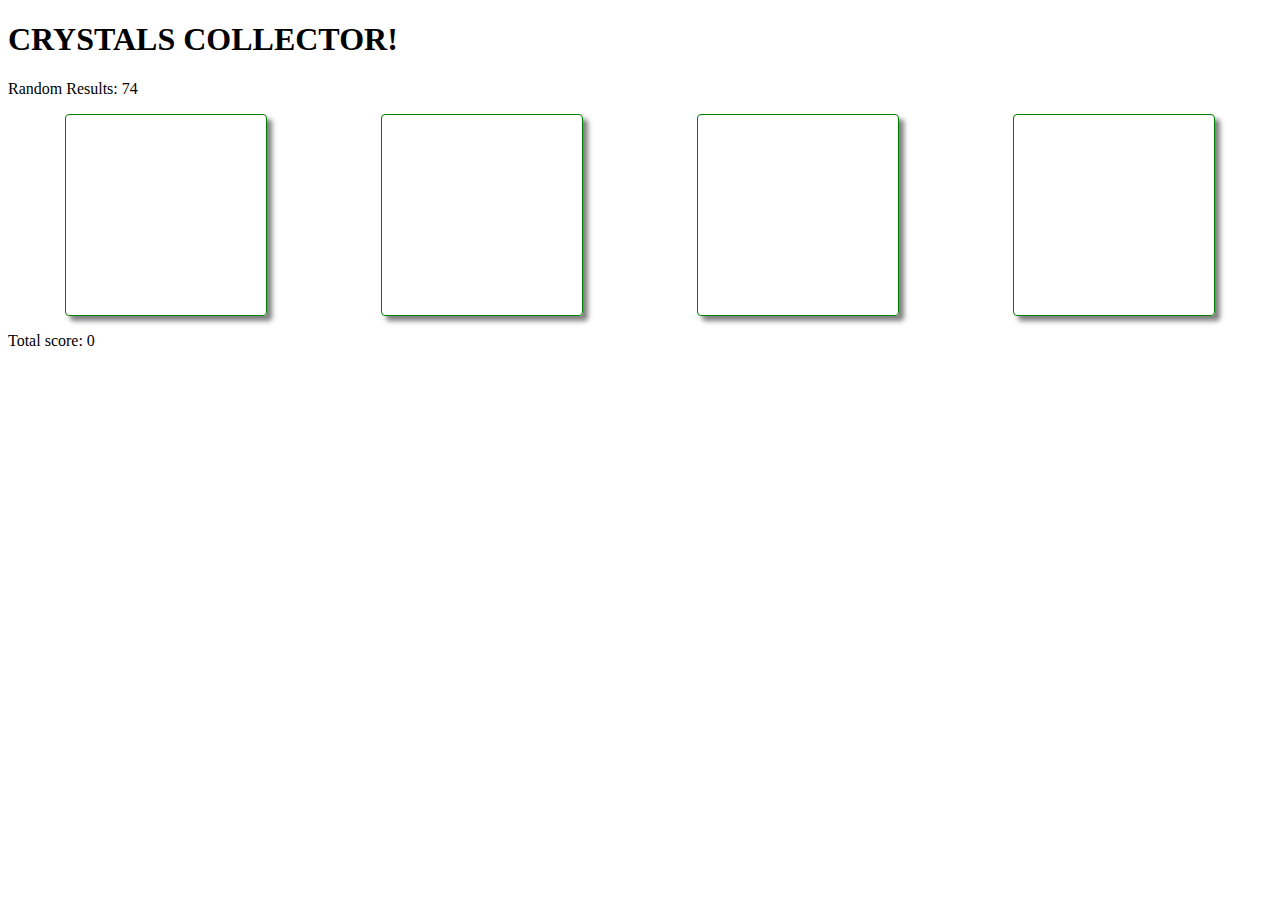
==== index.html @ 4e94ced0 "Complete Assignment" ====
<!DOCTYPE html>
<html lang="en">

<head>
    <meta charset="UTF-8">
    <title>Document</title>
    <script type="text/javascript" src="https://cdnjs.cloudflare.com/ajax/libs/jquery/3.3.1/jquery.min.js"></script>

    <link rel="stylesheet" type="text/css" href="assets/css/style.css">
</head>

<body>
    <h1>CRYSTALS COLLECTOR!</h1>
    
    <div class="container">
        <p id="result"></p>
        <div class="crystals">

        </div>

        <p id="previous"></p>
        <p id="win"></p>
        <p id="lost"></p>

    </div>

    <script type="text/javascript" src="assets/javascript/game.js"></script>
</body>

</html>
---- assets/css/style.css ----
.crystals{
    display: flex;
    justify-content: space-around;
    align-items: center;
}

.crystal{
    border: 1px solid green;
    height: 200px;
    width: 200px;
    border-radius: 4px;
    box-shadow: 5px 5px 5px rgba(0, 0, 0, 0.5);
    transition: box-shadow 1s;

}

.crystal:hover{
    box-shadow: 15px 15px 15px rgba(0, 0, 0, 0.5);
    cursor: pointer;
    transition: box-shadow 1s;
}

body{
    
    background-image: url("https://s17.postimg.org/cpg45pohr/retina_wood.png");
}
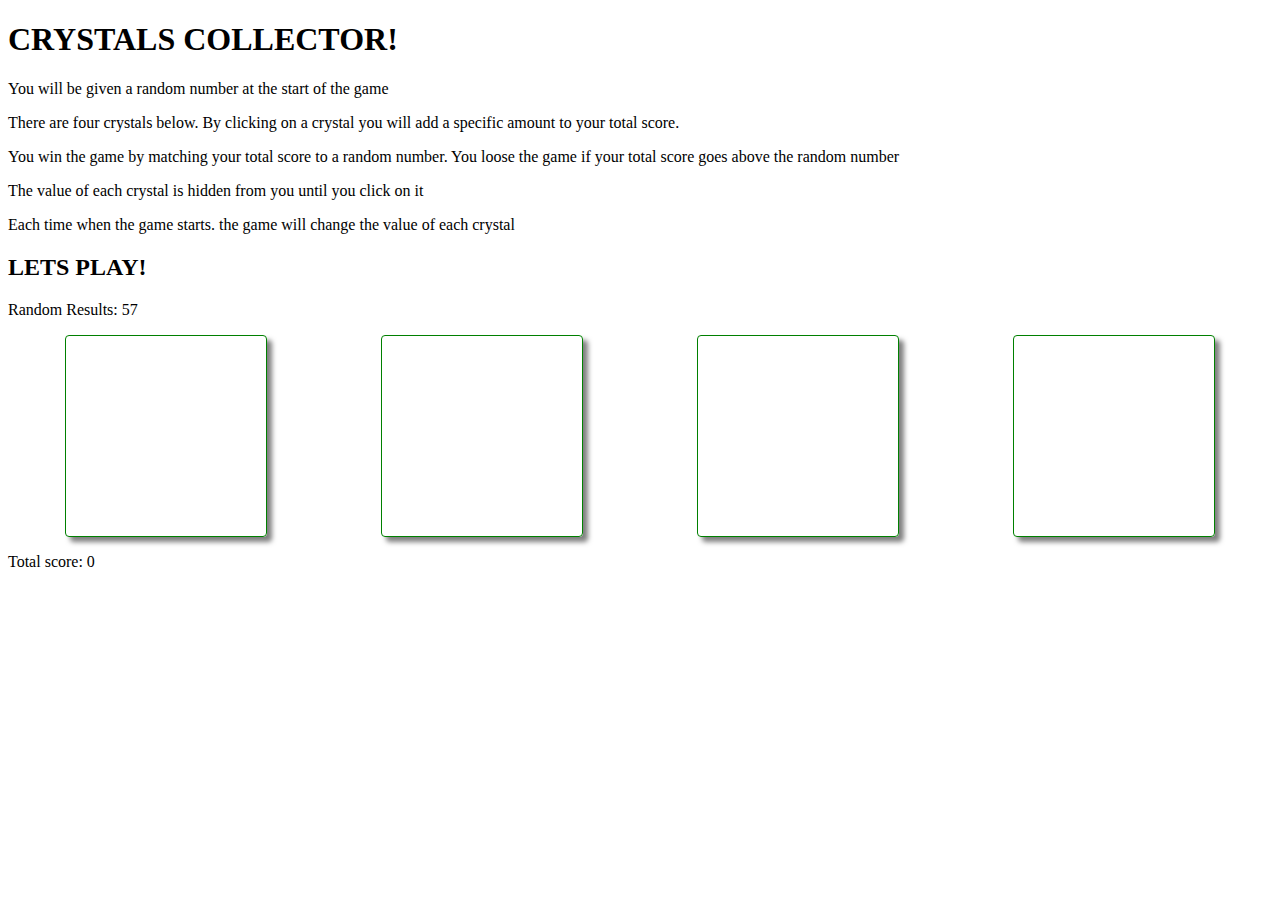
==== commit 7d0aeb64: "i added the game rules to my html" ====
--- a/index.html
+++ b/index.html
@@ -11,7 +11,18 @@
 
 <body>
     <h1>CRYSTALS COLLECTOR!</h1>
-    
+    <p> You will be given a random number at the start of the game</p>
+    <p> There are four crystals below. By clicking on a crystal you will add 
+        a specific amount to your total score.
+
+    </p>
+    <p> You win the game by matching your total score to a random number.
+        You loose the game if your total score goes above the random number
+    </p>
+
+    <p>The value of each crystal is hidden from you until you click on it</p>
+    <p> Each time when the game starts. the game will change the value of each crystal</p>
+    <h2> LETS PLAY!</h2>
     <div class="container">
         <p id="result"></p>
         <div class="crystals">
